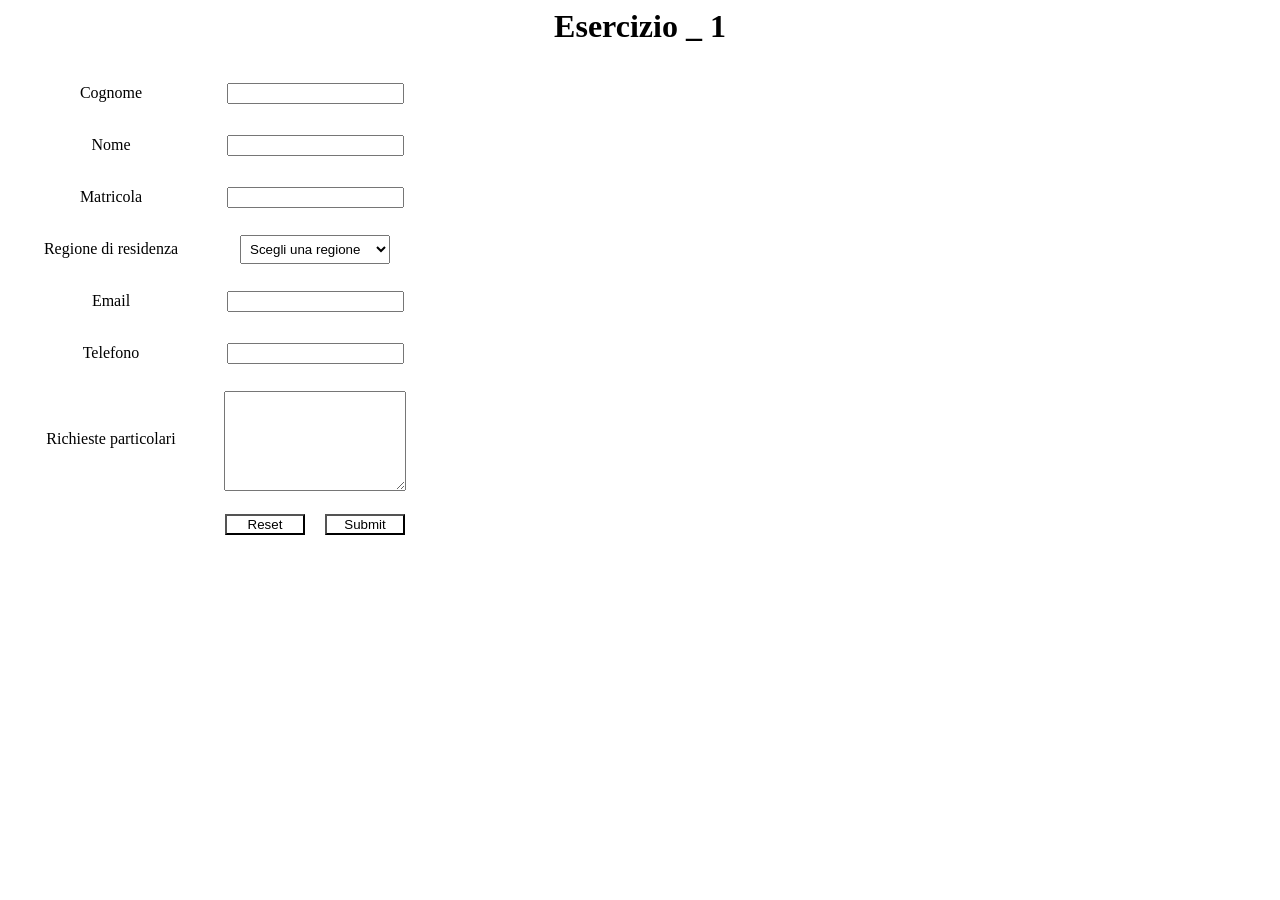
==== HTML&JavaScript/Exercise_1/public_html/index.html @ 9dfdcd96 "Added JavaScript exercises" ====
<html>
    <head>
        <title>HTML&ampJavaScript_Exercise_1</title>
        <meta charset="UTF-8">
        <meta name="viewport" content="width=device-width, initial-scale=1.0">
        <link rel="stylesheet" type="text/css" href="style.css">
    </head>
    <body>
        <div id="wrapper">
            <div id="form_wrapper">
                <h1 id="title">Esercizio _ 1</h1>
                <form>
                    <table>
                        <tr>
                            <td>Cognome</td>
                            <td><input type="text" id="cognome" autocomplete="off" maxlength="40"></td>
                        </tr>
                        <tr>
                            <td>Nome</td>
                            <td><input type="text" id="nome" autocomplete="off" maxlength="30"></td>
                        </tr>
                        <tr>
                            <td>Matricola</td>
                            <td><input type="text" id="matricola" autocomplete="off" maxlength="12"></td>
                        </tr>
                        <tr>
                            <td>Regione di residenza</td>
                            <td>
                                <select id="regioni">
                                    <option disabled selected value id="defaultOption">Scegli una regione</option>
                                    <option value="Abruzzo">Abruzzo</option>
                                    <option value="Basilicata">Basilicata</option>
                                    <option value="Calabria">Calabria</option>
                                    <option value="Campania">Campania</option>
                                    <option value="Emilia Romagna">Emilia Romagna</option>
                                    <option value="Friuli Venezia Giulia">Friuli Venezia Giulia</option>
                                    <option value="Lazio">Lazio</option>
                                    <option value="Liguria">Liguria</option>
                                    <option value="Lombardia">Lombardia</option>
                                    <option value="Marche">Marche</option>
                                    <option value="Molise">Molise</option>
                                    <option value="Piemonte">Piemonte</option>
                                    <option value="Puglia">Puglia</option>
                                    <option value="Sardegna">Sardegna</option>
                                    <option value="Sicilia">Sicilia</option>
                                    <option value="Toscana">Toscana</option>
                                    <option value="Trentino Alto Adige">Trentino Alto Adige</option>
                                    <option value="Umbria">Umbria</option>
                                    <option value="Valle d'Aosta">Valle d'Aosta</option>
                                    <option value="Veneto">Veneto</option>
                                </select>
                            </td>
                        </tr>
                        <tr>
                            <td>Email</td>
                            <td><input type="email" id="email" autocomplete="off" maxlength="30"></td>
                        </tr>
                        <tr>
                            <td>Telefono</td>
                            <td><input type="text" id="telefono" autocomplete="off" maxlength="15"></td>
                        </tr>
                        <tr>
                            <td>Richieste particolari</td>
                            <td><textarea id="richiesteParticolari"></textarea></td>
                        </tr>
                        <tr>
                            <td></td>
                            <td><input type="reset" id="reset"><input type="submit" id="invia" onclick="verificaDatiInseriti()"></td>
                        </tr>
                    </table>
                </form>
            </div>
            <script>
                function verificaDatiInseriti() {
                    if (document.getElementById("cognome").value !== "" &&
                            document.getElementById("nome").value !== "" &&
                            !isNaN(document.getElementById("matricola").value) &&
                            document.getElementById("regioni").value !== document.getElementById("defaultOption").value &&
                            ((document.getElementById("email").value !== "") || document.getElementById("telefono").value !== ""))
                        alert("Dati verificati!");
                }
            </script>
        </div>
    </body>
</html>
---- HTML&JavaScript/Exercise_1/public_html/style.css ----
div#wrapper {
    margin-left: auto;
    margin-right: auto;
    height: 100%;
    text-align: center;
}

input[type=reset]#reset, input[type=submit]#invia {
    width: 80px;
    margin-right: 10px;
    background-color: white;
}
input[type=reset]#reset {
    margin-right: 20px;
}
input[type=submit]#invia {
    margin-right: 0px;
}
select#regioni {
    padding: 5px 5px;
}
textarea#richiesteParticolari {
    margin-top: 10px;
    margin-bottom: 5px;
    height: 100px;
}
option#defaultOption {
    display:none;
}
tr {
    height: 50px;
}
td {
    text-align: center;
    width: 200px;
}
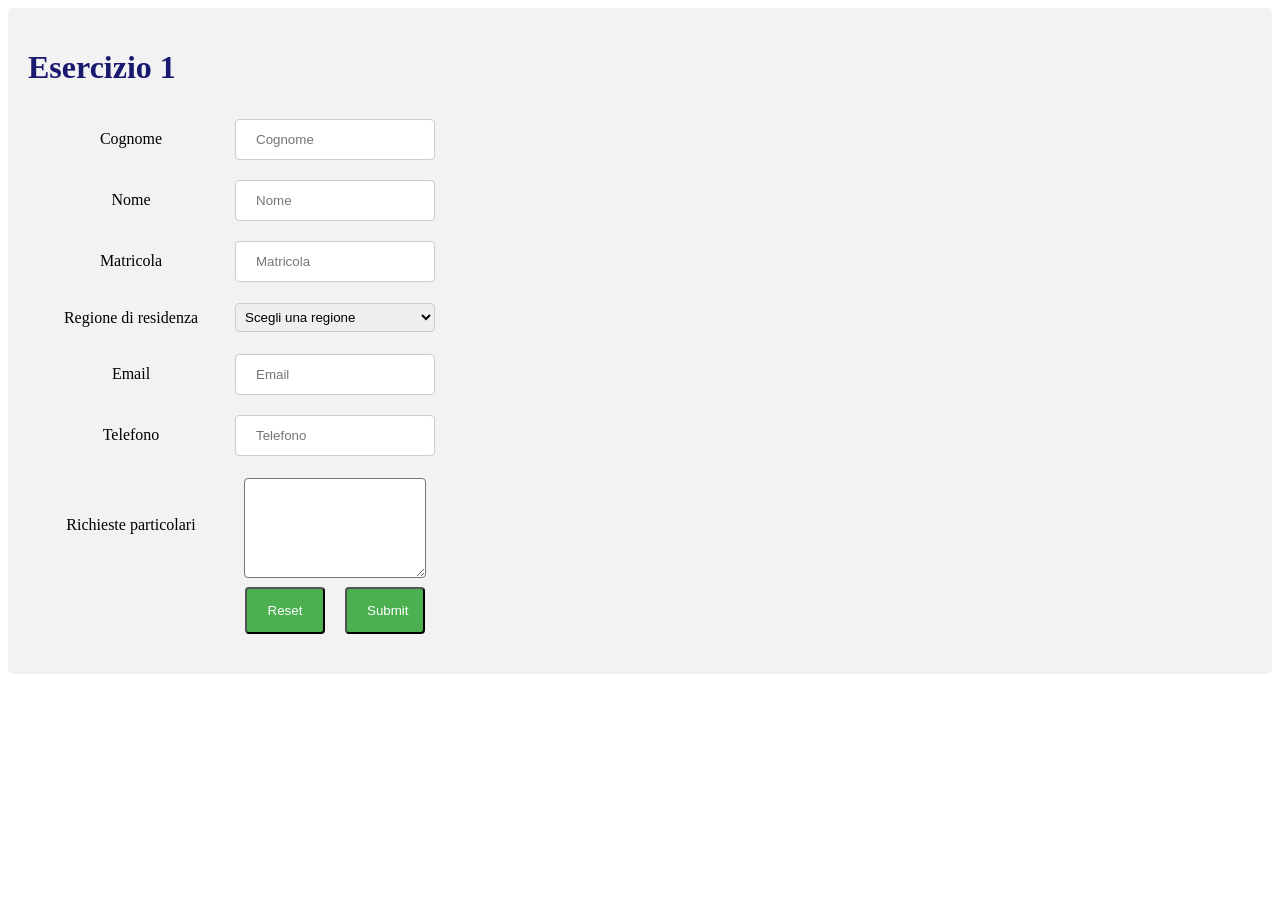
==== commit 15b28328: "CSS update" ====
--- a/HTML&JavaScript/Exercise_1/public_html/index.html
+++ b/HTML&JavaScript/Exercise_1/public_html/index.html
@@ -8,20 +8,20 @@
     <body>
         <div id="wrapper">
             <div id="form_wrapper">
-                <h1 id="title">Esercizio _ 1</h1>
+                <h1 id="title" align="left" >Esercizio 1</h1>
                 <form>
                     <table>
                         <tr>
                             <td>Cognome</td>
-                            <td><input type="text" id="cognome" autocomplete="off" maxlength="40"></td>
+                            <td><input type="text" id="cognome" autocomplete="off" maxlength="40" placeholder="Cognome"></td>
                         </tr>
                         <tr>
                             <td>Nome</td>
-                            <td><input type="text" id="nome" autocomplete="off" maxlength="30"></td>
+                            <td><input type="text" id="nome" autocomplete="off" maxlength="30" placeholder="Nome"></td>
                         </tr>
                         <tr>
                             <td>Matricola</td>
-                            <td><input type="text" id="matricola" autocomplete="off" maxlength="12"></td>
+                            <td><input type="text" id="matricola" autocomplete="off" maxlength="12" placeholder="Matricola"></td>
                         </tr>
                         <tr>
                             <td>Regione di residenza</td>
@@ -53,11 +53,11 @@
                         </tr>
                         <tr>
                             <td>Email</td>
-                            <td><input type="email" id="email" autocomplete="off" maxlength="30"></td>
+                            <td><input type="email" id="email" autocomplete="off" maxlength="30" placeholder="Email"></td>
                         </tr>
                         <tr>
                             <td>Telefono</td>
-                            <td><input type="text" id="telefono" autocomplete="off" maxlength="15"></td>
+                            <td><input type="text" id="telefono" autocomplete="off" maxlength="15" placeholder="Telefono"></td>
                         </tr>
                         <tr>
                             <td>Richieste particolari</td>
@@ -65,7 +65,7 @@
                         </tr>
                         <tr>
                             <td></td>
-                            <td><input type="reset" id="reset"><input type="submit" id="invia" onclick="verificaDatiInseriti()"></td>
+                            <td><input type="reset" id="reset" align="left"><input type="submit" id="invia" onclick="verificaDatiInseriti()"></td>
                         </tr>
                     </table>
                 </form>
@@ -78,6 +78,9 @@
                             document.getElementById("regioni").value !== document.getElementById("defaultOption").value &&
                             ((document.getElementById("email").value !== "") || document.getElementById("telefono").value !== ""))
                         alert("Dati verificati!");
+                    else {
+                        alert("Dati mancanti")
+                    }
                 }
             </script>
         </div>
--- a/HTML&JavaScript/Exercise_1/public_html/style.css
+++ b/HTML&JavaScript/Exercise_1/public_html/style.css
@@ -4,6 +4,24 @@
     margin-right: auto;
     height: 100%;
     text-align: center;
+}
+div#form_wrapper{
+    border-radius: 5px;
+    background-color: #f2f2f2;
+    padding: 20px;
+}
+h1{
+    color: midnightblue;
+
+}
+input[type=text],input[type=email], select {
+    width: 100%;
+    padding: 12px 20px;
+    margin: 8px 0;
+    display: inline-block;
+    border: 1px solid #ccc;
+    border-radius: 4px;
+    box-sizing: border-box;
 }
 
 input[type=reset]#reset, input[type=submit]#invia {
@@ -12,13 +30,34 @@
     background-color: white;
 }
 input[type=reset]#reset {
+    background-color: #4CAF50;
+    color: white;
     margin-right: 20px;
+    border-radius: 4px;
+    padding: 14px 20px;
+}
+input[type=reset]:hover #reset{
+    background-color: #45a049;
 }
 input[type=submit]#invia {
+    background-color: #4CAF50;
+    color: white;
     margin-right: 0px;
+    border-radius: 4px;
+    padding: 14px 20px;
+}
+input[type=submit]:hover #invia {
+    background-color: #45a049;
+}
+textarea{
+    border-radius: 4px;
 }
 select#regioni {
     padding: 5px 5px;
+}
+div #formwrapper{
+    border-radius: 5px;
+    background-color: #f2f2f2;
 }
 textarea#richiesteParticolari {
     margin-top: 10px;
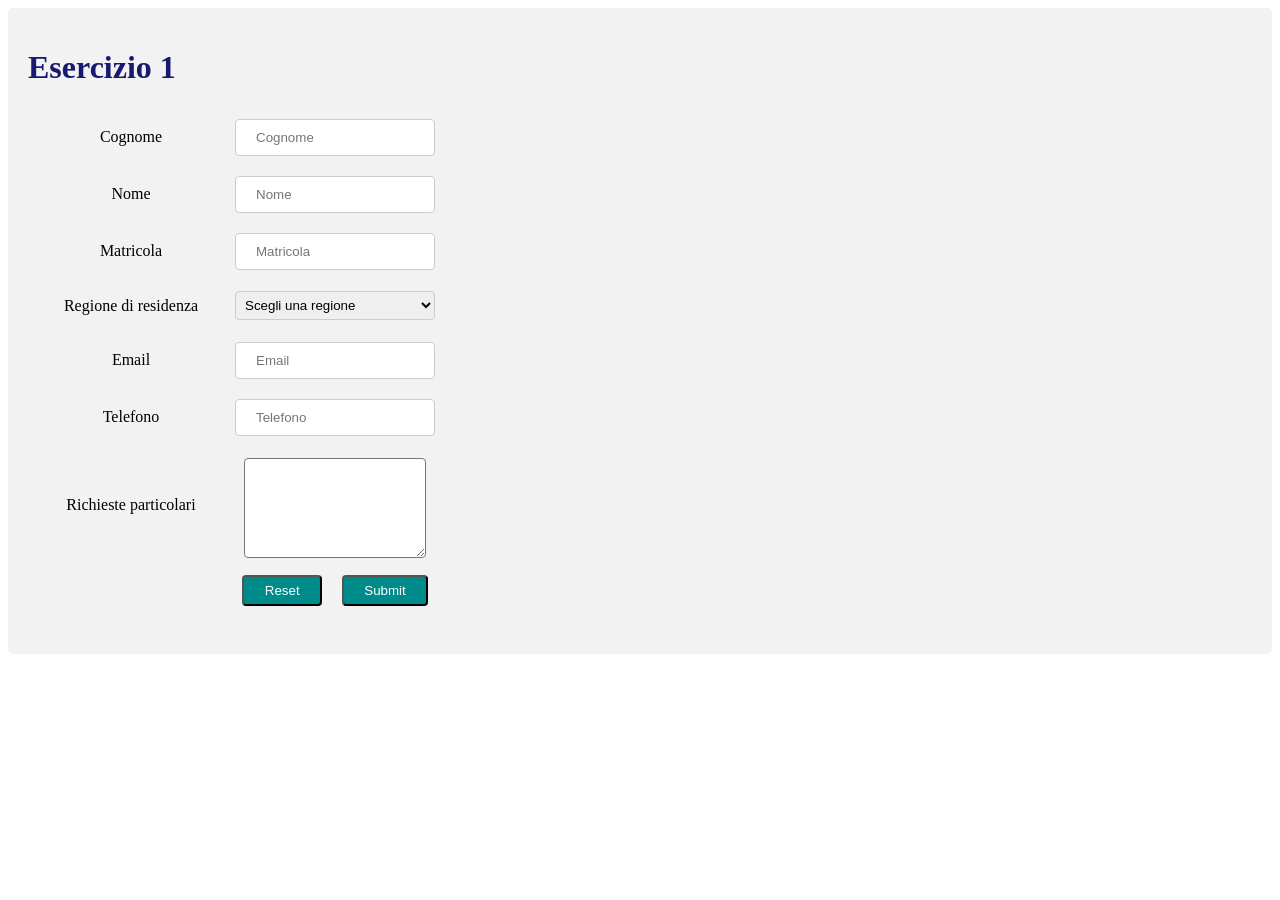
==== commit 9ee691cf: "Minor CSS update" ====
--- a/HTML&JavaScript/Exercise_1/public_html/index.html
+++ b/HTML&JavaScript/Exercise_1/public_html/index.html
@@ -65,7 +65,7 @@
                         </tr>
                         <tr>
                             <td></td>
-                            <td><input type="reset" id="reset" align="left"><input type="submit" id="invia" onclick="verificaDatiInseriti()"></td>
+                            <td><input type="reset" id="reset" align="left"><input type="submit" id="send" onclick="verificaDatiInseriti()"></td>
                         </tr>
                     </table>
                 </form>
@@ -79,7 +79,7 @@
                             ((document.getElementById("email").value !== "") || document.getElementById("telefono").value !== ""))
                         alert("Dati verificati!");
                     else {
-                        alert("Dati mancanti")
+                        alert("Dati mancanti\nassicurati di aver inserito tutti i dati necessari!")
                     }
                 }
             </script>
--- a/HTML&JavaScript/Exercise_1/public_html/style.css
+++ b/HTML&JavaScript/Exercise_1/public_html/style.css
@@ -1,4 +1,3 @@
-
 div#wrapper {
     margin-left: auto;
     margin-right: auto;
@@ -11,12 +10,12 @@
     padding: 20px;
 }
 h1{
-    color: midnightblue;
+     color: midnightblue;
 
-}
+ }
 input[type=text],input[type=email], select {
     width: 100%;
-    padding: 12px 20px;
+    padding: 10px 20px;
     margin: 8px 0;
     display: inline-block;
     border: 1px solid #ccc;
@@ -30,24 +29,24 @@
     background-color: white;
 }
 input[type=reset]#reset {
-    background-color: #4CAF50;
+    background-color: darkcyan;
     color: white;
     margin-right: 20px;
     border-radius: 4px;
-    padding: 14px 20px;
+    padding: 6px 20px;
 }
 input[type=reset]:hover #reset{
-    background-color: #45a049;
+    background-color: darkslategrey;
 }
-input[type=submit]#invia {
-    background-color: #4CAF50;
+input[type=submit]#send {
+    background-color: darkcyan;
     color: white;
     margin-right: 0px;
     border-radius: 4px;
-    padding: 14px 20px;
+    padding: 6px 20px;
 }
-input[type=submit]:hover #invia {
-    background-color: #45a049;
+input[type=submit]:hover #send {
+    background-color: darkslategrey;
 }
 textarea{
     border-radius: 4px;
